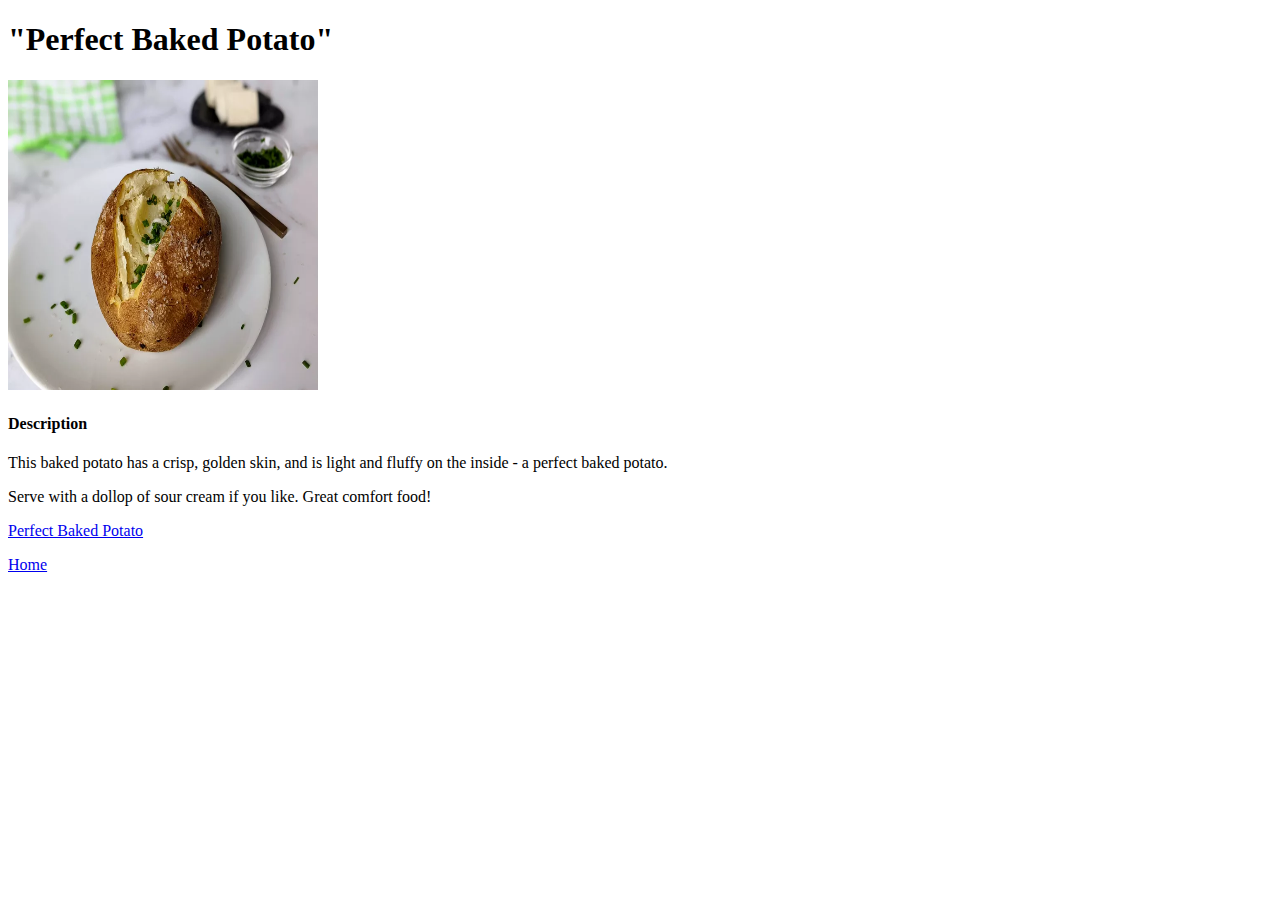
==== recipes/potato.html @ 682ddff7 "Added recipes and started to add better formatting to the potato recipe" ====
<!DOCTYPE html>
<html lang="en">
<head>
    <meta charset="UTF-8">
    <meta name="viewport" content="width=device-width, initial-scale=1.0">
    <title>Document</title>
</head>
<body>
    <h1>"Perfect Baked Potato"</h1>
    <img src="../images/potato.jpg" alt="Baked Potato!" height="310" width="310">
    <p><h4>Description</h4></p>
    <p>This baked potato has a crisp, golden skin, and is light and fluffy on the inside - a perfect baked potato.</p>
    <p>Serve with a dollop of sour cream if you like. Great comfort food!</p>
    <p><a href="https://www.allrecipes.com/recipe/54679/perfect-baked-potato/" target="_blank" rel="noopener noreferrer">Perfect Baked Potato</a></p>
    
    <p><a href="../index.html">Home</a></p>
</body>
</html>
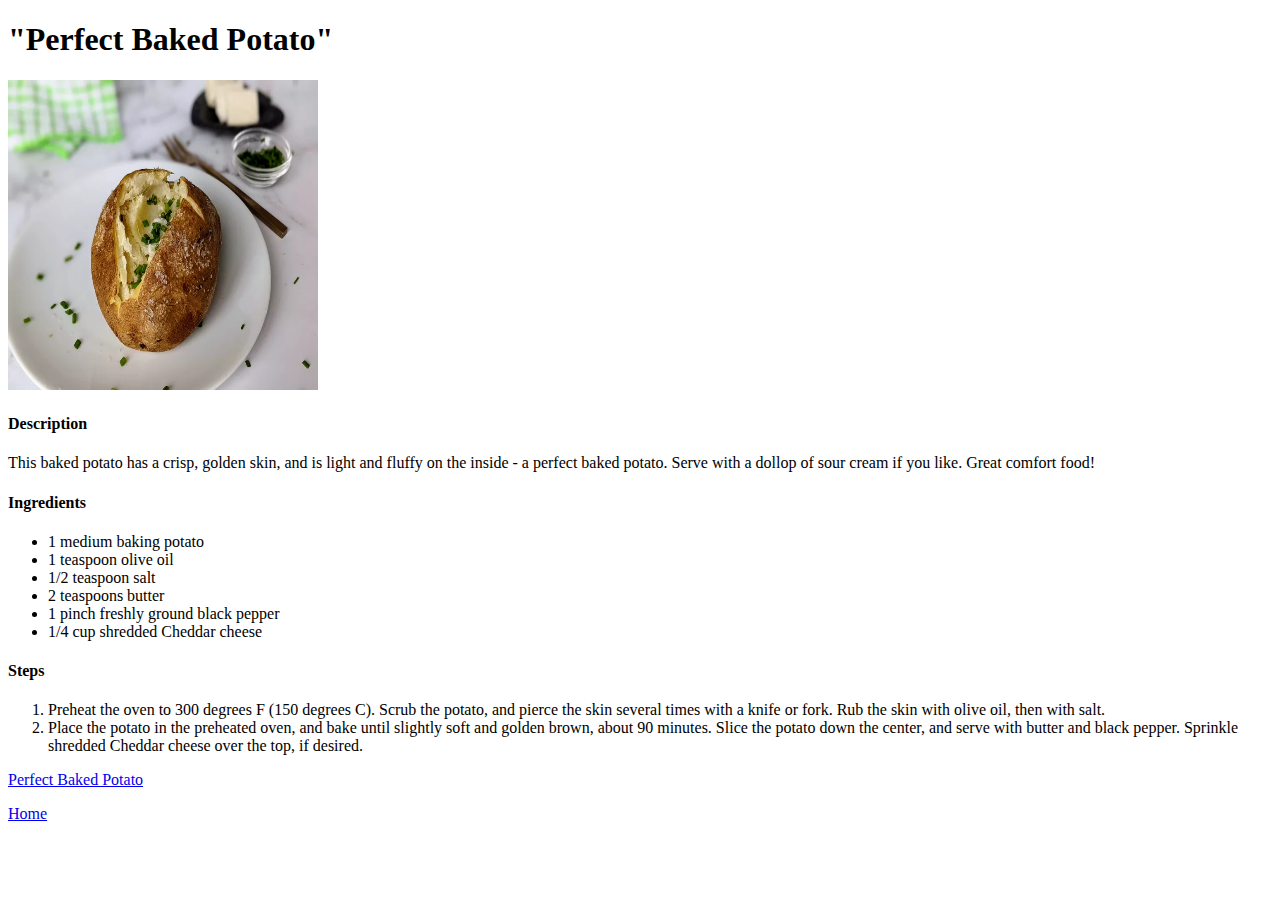
==== commit 27c69119: "Finished the potato recipe and its formatting, now to finish the other two recipes" ====
--- a/recipes/potato.html
+++ b/recipes/potato.html
@@ -7,10 +7,23 @@
 </head>
 <body>
     <h1>"Perfect Baked Potato"</h1>
-    <img src="../images/potato.jpg" alt="Baked Potato!" height="310" width="310">
+    <img src="../images/potato.jpg" alt="Perfect Baked Potato!" height="310" width="310">
     <p><h4>Description</h4></p>
-    <p>This baked potato has a crisp, golden skin, and is light and fluffy on the inside - a perfect baked potato.</p>
-    <p>Serve with a dollop of sour cream if you like. Great comfort food!</p>
+    <p>This baked potato has a crisp, golden skin, and is light and fluffy on the inside - a perfect baked potato. Serve with a dollop of sour cream if you like. Great comfort food!</p>
+    <p><h4>Ingredients</h4></p>
+    <ul>
+        <li>1 medium baking potato</li>
+        <li>1 teaspoon olive oil</li>
+        <li>1/2 teaspoon salt</li>
+        <li>2 teaspoons butter</li>
+        <li>1 pinch freshly ground black pepper</li>
+        <li>1/4 cup shredded Cheddar cheese</li>
+    </ul>
+    <p><h4>Steps</h4></p>
+    <ol>
+        <li>Preheat the oven to 300 degrees F (150 degrees C). Scrub the potato, and pierce the skin several times with a knife or fork. Rub the skin with olive oil, then with salt.</li>
+        <li>Place the potato in the preheated oven, and bake until slightly soft and golden brown, about 90 minutes. Slice the potato down the center, and serve with butter and black pepper. Sprinkle shredded Cheddar cheese over the top, if desired.</li>
+    </ol>
     <p><a href="https://www.allrecipes.com/recipe/54679/perfect-baked-potato/" target="_blank" rel="noopener noreferrer">Perfect Baked Potato</a></p>
     
     <p><a href="../index.html">Home</a></p>
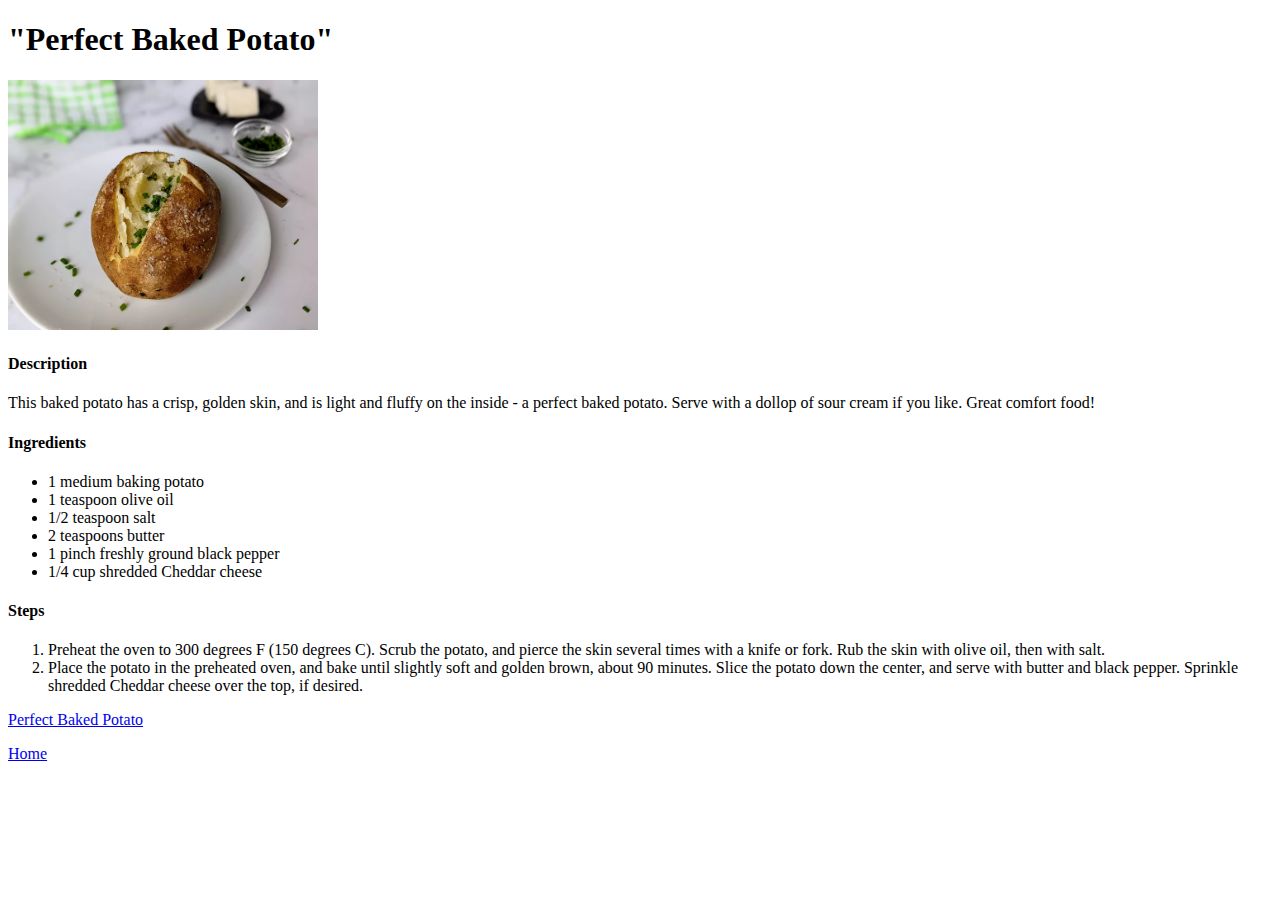
==== commit dc53d6e8: "Copied the formatting, description, ingredients, and the steps to the salmon, now to finish with the" ====
--- a/recipes/potato.html
+++ b/recipes/potato.html
@@ -7,7 +7,7 @@
 </head>
 <body>
     <h1>"Perfect Baked Potato"</h1>
-    <img src="../images/potato.jpg" alt="Perfect Baked Potato!" height="310" width="310">
+    <img src="../images/potato.jpg" alt="Perfect Baked Potato!" height="250" width="310">
     <p><h4>Description</h4></p>
     <p>This baked potato has a crisp, golden skin, and is light and fluffy on the inside - a perfect baked potato. Serve with a dollop of sour cream if you like. Great comfort food!</p>
     <p><h4>Ingredients</h4></p>
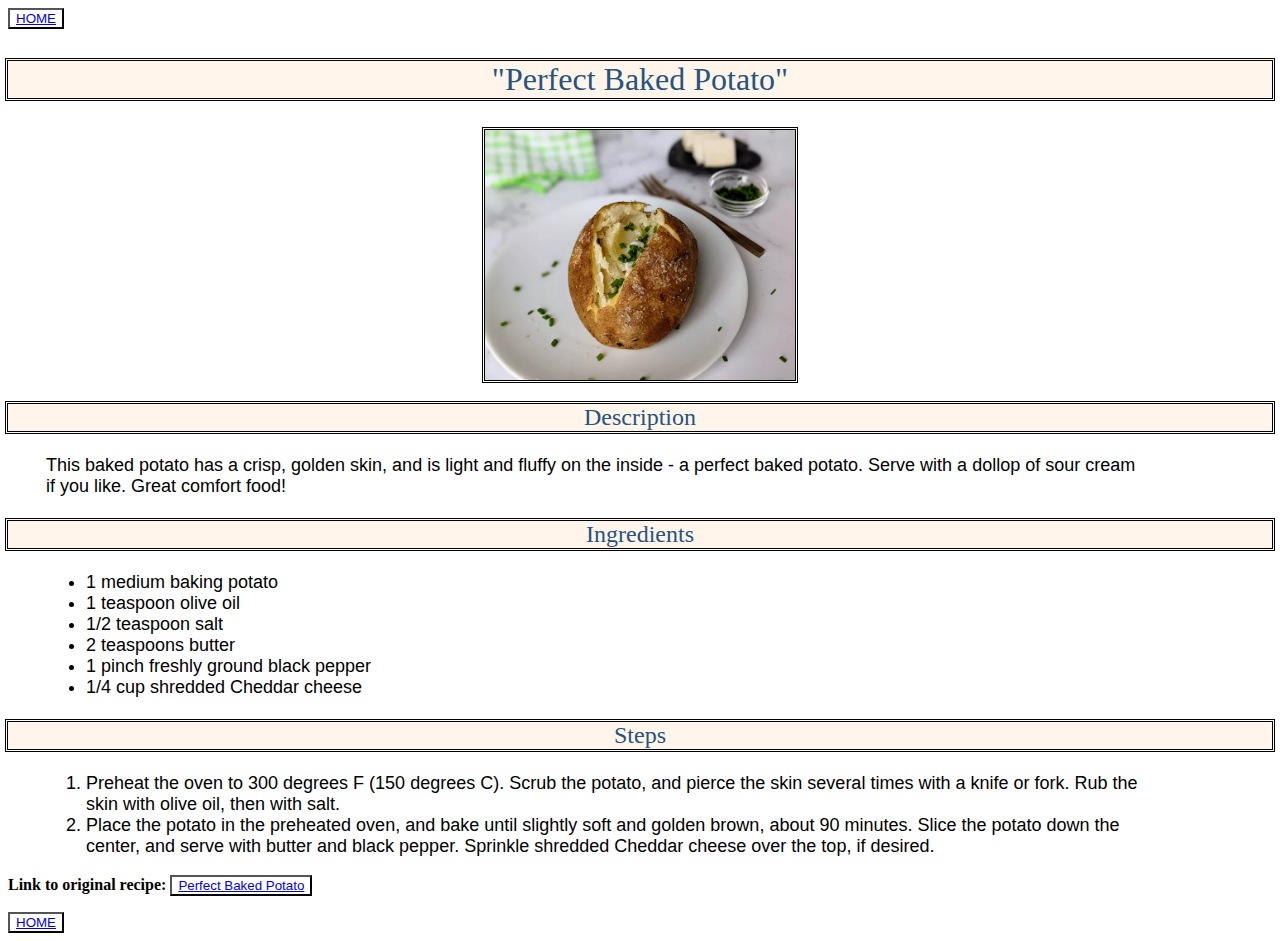
==== commit 525e102d: "added style to the potato page, again same as the salmon and steak to keep consistency, but differen" ====
--- a/recipes/potato.html
+++ b/recipes/potato.html
@@ -2,16 +2,19 @@
 <html lang="en">
 <head>
     <meta charset="UTF-8">
+    <meta http-equiv="X-UA-Compatible" content="IE=edge">
+    <link rel="stylesheet" href="potatostyle.css">
     <meta name="viewport" content="width=device-width, initial-scale=1.0">
     <title>Document</title>
 </head>
 <body>
-    <h1>"Perfect Baked Potato"</h1>
-    <img src="../images/potato.jpg" alt="Perfect Baked Potato!" height="250" width="310">
-    <p><h4>Description</h4></p>
-    <p>This baked potato has a crisp, golden skin, and is light and fluffy on the inside - a perfect baked potato. Serve with a dollop of sour cream if you like. Great comfort food!</p>
-    <p><h4>Ingredients</h4></p>
-    <ul>
+    <button id="id2"><a href="../index.html">HOME</a></button>
+    <p id="id1">"Perfect Baked Potato"</p>
+    <img id="id3" src="../images/potato.jpg" alt="Perfect Baked Potato!" height="250" width="310">
+    <p class="c1">Description</p>
+    <p class="c2">This baked potato has a crisp, golden skin, and is light and fluffy on the inside - a perfect baked potato. Serve with a dollop of sour cream if you like. Great comfort food!</p>
+    <p class="c1">Ingredients</p>
+    <ul class="c2">
         <li>1 medium baking potato</li>
         <li>1 teaspoon olive oil</li>
         <li>1/2 teaspoon salt</li>
@@ -19,13 +22,12 @@
         <li>1 pinch freshly ground black pepper</li>
         <li>1/4 cup shredded Cheddar cheese</li>
     </ul>
-    <p><h4>Steps</h4></p>
-    <ol>
+    <p class="c1">Steps</p>
+    <ol class="c2">
         <li>Preheat the oven to 300 degrees F (150 degrees C). Scrub the potato, and pierce the skin several times with a knife or fork. Rub the skin with olive oil, then with salt.</li>
         <li>Place the potato in the preheated oven, and bake until slightly soft and golden brown, about 90 minutes. Slice the potato down the center, and serve with butter and black pepper. Sprinkle shredded Cheddar cheese over the top, if desired.</li>
     </ol>
-    <p><a href="https://www.allrecipes.com/recipe/54679/perfect-baked-potato/" target="_blank" rel="noopener noreferrer">Perfect Baked Potato</a></p>
-    
-    <p><a href="../index.html">Home</a></p>
+    <p class="c7">Link to original recipe: <button class="c8"><a href="https://www.allrecipes.com/recipe/54679/perfect-baked-potato/" target="_blank" rel="noopener noreferrer">Perfect Baked Potato</a></button></p>
+    <button id="id2"><a href="../index.html">HOME</a></button>
 </body>
 </html>--- a/recipes/potatostyle.css
+++ b/recipes/potatostyle.css
@@ -0,0 +1,49 @@
+#id1 {
+    color: #26547d;
+    background-color:#fff5eb;
+    outline-style: double;
+    outline-color: black;
+    text-align: center;
+    font-family: cursive;
+    font-size:xx-large;
+}
+
+#id2 {
+    font-size:smaller;
+    background-color:white;
+    color:white;
+}
+
+#id3 {
+    outline-style:double;
+    outline-color:black;
+    display: block;
+    margin-left: auto;
+    margin-right: auto;
+}
+
+.c1 {
+    font-family: Copperplate, Papyrus, fantasy;
+    background-color:#fff5eb;
+    color: #26547d;
+    outline-style: double;
+    outline-color: black;
+    text-align: center;
+    font-size: x-large;
+}
+
+.c7 {
+    font-weight: bold;
+}
+
+.c8 {
+    background-color: white;
+    color: black;
+}
+
+.c2 {
+    font-family:'Gill Sans', 'Gill Sans MT', Calibri, 'Trebuchet MS', sans-serif;
+    font-size:large;
+    margin-right: 10%;
+    margin-left: 3%;
+}